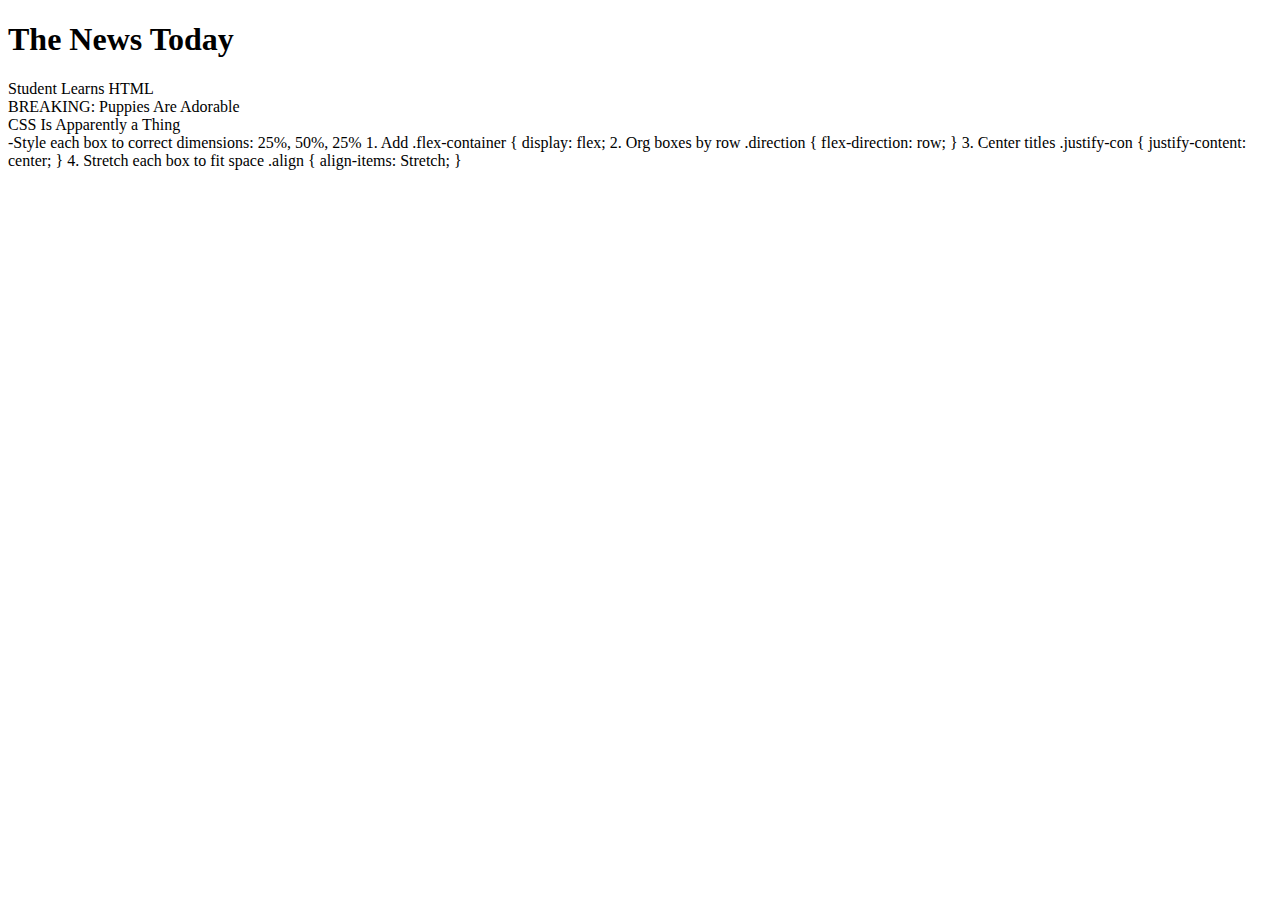
==== frontend_masters/website/website.html @ 462b528f "Updated .gitignore and adding files for frontend masters website" ====
<!DOCTYPE html>
<html>
    <head>
        <title>News Today</title>
        <link rel="stylesheet" href="styles.css"
    </head>

    <body>
        <div class='header'>
            <h1>The News Today</h1>
        </div>

        <div class="box 1">Student Learns HTML</div>
        <div class="box 2">BREAKING: Puppies Are Adorable</div>
        <div class="box 3">CSS Is Apparently a Thing</div>

    </body>
</html>


-Style each box to correct dimensions: 25%, 50%, 25%

1. Add 
.flex-container {
    display: flex;

2. Org boxes by row 
.direction {
    flex-direction: row;
}

3. Center titles
.justify-con {
    justify-content: center;
}

4. Stretch each box to fit space
.align {
    align-items: Stretch;
}
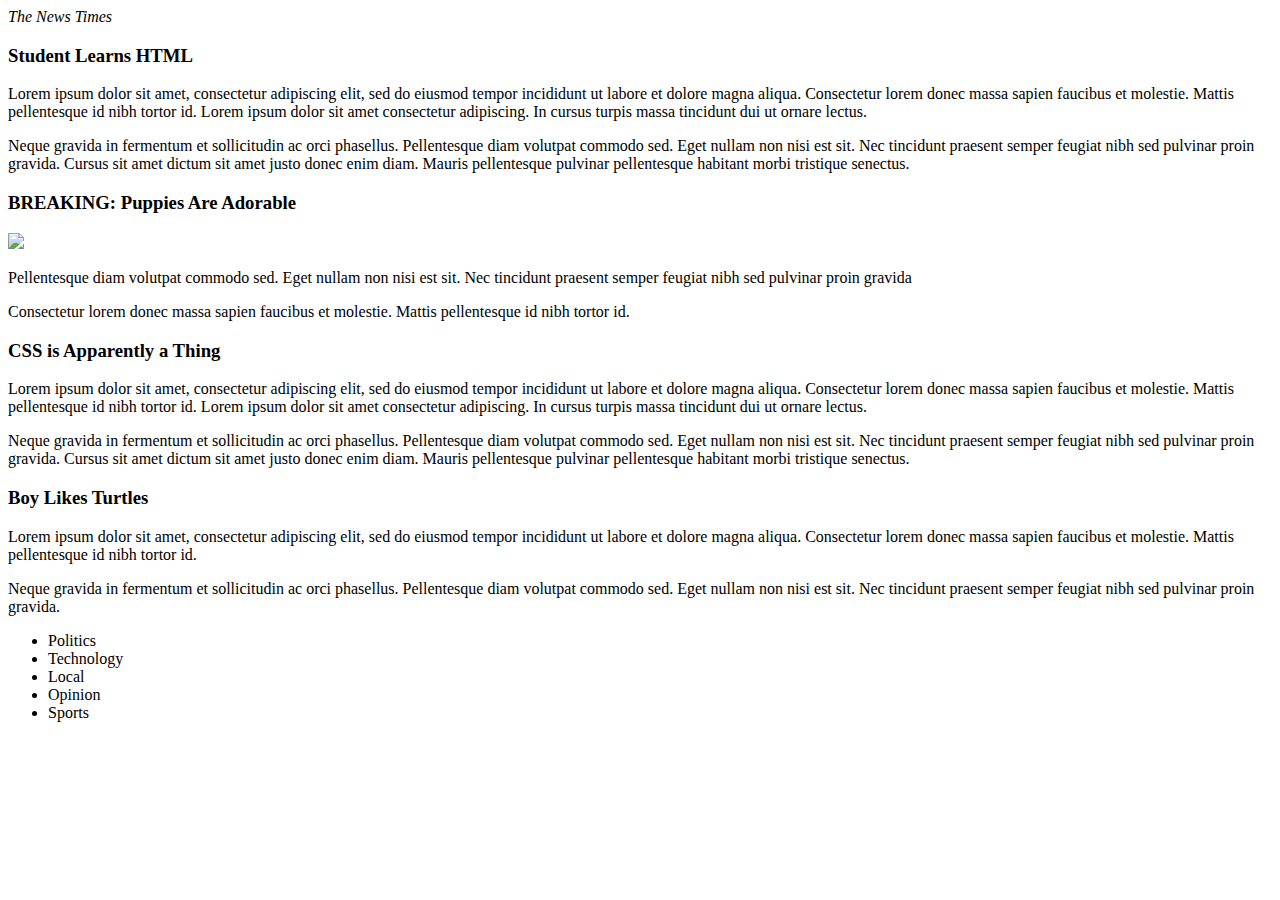
==== commit a3748608: "Draft of webpage is complete." ====
--- a/frontend_masters/website/website.html
+++ b/frontend_masters/website/website.html
@@ -7,34 +7,97 @@
 
     <body>
         <div class='header'>
-            <h1>The News Today</h1>
+            <em>The News Times</em>
         </div>
 
-        <div class="box 1">Student Learns HTML</div>
-        <div class="box 2">BREAKING: Puppies Are Adorable</div>
-        <div class="box 3">CSS Is Apparently a Thing</div>
+        <div class="flex-container">
+            <!--Each box is contained in its own div-->
+            <div class="box-1">
+                <h3 class=story-header>Student Learns HTML</h3>
+                <p class="paragraph">Lorem ipsum dolor sit amet, consectetur adipiscing elit, sed do eiusmod tempor incididunt ut labore et dolore magna aliqua. 
+                Consectetur lorem donec massa sapien faucibus et molestie. Mattis pellentesque id nibh tortor id. 
+                Lorem ipsum dolor sit amet consectetur adipiscing. In cursus turpis massa tincidunt dui ut ornare lectus. 
+                </p>
 
+                <p class="paragraph">
+
+                </p>
+
+                <p class="paragraph">Neque gravida in fermentum et sollicitudin ac orci phasellus. 
+                    Pellentesque diam volutpat commodo sed. Eget nullam non nisi est sit. 
+                    Nec tincidunt praesent semper feugiat nibh sed pulvinar proin gravida. 
+                    Cursus sit amet dictum sit amet justo donec enim diam. Mauris pellentesque pulvinar pellentesque habitant morbi tristique senectus. 
+                </p>
+            </div>
+            
+            <div class="box-2 story-header">
+                <!--Each box is contained in its own div-->
+                <h3 class="story-header">BREAKING: Puppies Are Adorable</h3>
+                <img src="http://placecorgi.com/300/200"/>
+
+                <p class="paragraph">Pellentesque diam volutpat commodo sed. Eget nullam non nisi est sit. 
+                    Nec tincidunt praesent semper feugiat nibh sed pulvinar proin gravida
+                </p>
+                
+                <p class="paragraph">
+
+                </p>
+
+                <p class="paragraph">
+                    Consectetur lorem donec massa sapien faucibus et molestie. Mattis pellentesque id nibh tortor id.
+                </p>
+            </div>
+
+            <div class="box-3">
+                <!--Each box is contained in its own div-->
+                <h3 class="story-header">CSS is Apparently a Thing</h3>
+                <p class="paragraph">Lorem ipsum dolor sit amet, consectetur adipiscing elit, sed do eiusmod tempor incididunt ut labore et dolore magna aliqua. 
+                Consectetur lorem donec massa sapien faucibus et molestie. Mattis pellentesque id nibh tortor id. 
+                Lorem ipsum dolor sit amet consectetur adipiscing. In cursus turpis massa tincidunt dui ut ornare lectus. 
+                </p>
+
+                <p class="paragraph">
+
+                </p>
+
+                <p class="paragraph">Neque gravida in fermentum et sollicitudin ac orci phasellus. 
+                    Pellentesque diam volutpat commodo sed. Eget nullam non nisi est sit. 
+                    Nec tincidunt praesent semper feugiat nibh sed pulvinar proin gravida. 
+                    Cursus sit amet dictum sit amet justo donec enim diam. Mauris pellentesque pulvinar pellentesque habitant morbi tristique senectus. 
+                </p>
+            </div>
+        
+        </div>
+        
+        <div class="flex-container">
+            <div class="box-4 story-header">
+                <!--Each box is contained in its own div-->
+                <h3 class="story-header">Boy Likes Turtles</h3>
+                <p class="paragraph">Lorem ipsum dolor sit amet, consectetur adipiscing elit, sed do eiusmod tempor incididunt ut labore et dolore magna aliqua. 
+                Consectetur lorem donec massa sapien faucibus et molestie. Mattis pellentesque id nibh tortor id. 
+                </p>
+        
+                <p class="paragraph">
+        
+                </p>
+        
+                <p class="paragraph">Neque gravida in fermentum et sollicitudin ac orci phasellus. 
+                    Pellentesque diam volutpat commodo sed. Eget nullam non nisi est sit. 
+                    Nec tincidunt praesent semper feugiat nibh sed pulvinar proin gravida. 
+                </p>
+        
+            </div>
+            
+            <div class="box-5">
+                <ul>
+                    <li class="site-section pol">Politics</li>
+                    <li class="site-section tech">Technology</li>
+                    <li class="site-section loc">Local</li>
+                    <li class="site-section op">Opinion</li>
+                    <li class="site-section sports">Sports</li>
+                </ul>   
+            </div>
+        </div>
     </body>
 </html>
 
-
--Style each box to correct dimensions: 25%, 50%, 25%
-
-1. Add 
-.flex-container {
-    display: flex;
-
-2. Org boxes by row 
-.direction {
-    flex-direction: row;
-}
-
-3. Center titles
-.justify-con {
-    justify-content: center;
-}
-
-4. Stretch each box to fit space
-.align {
-    align-items: Stretch;
-}